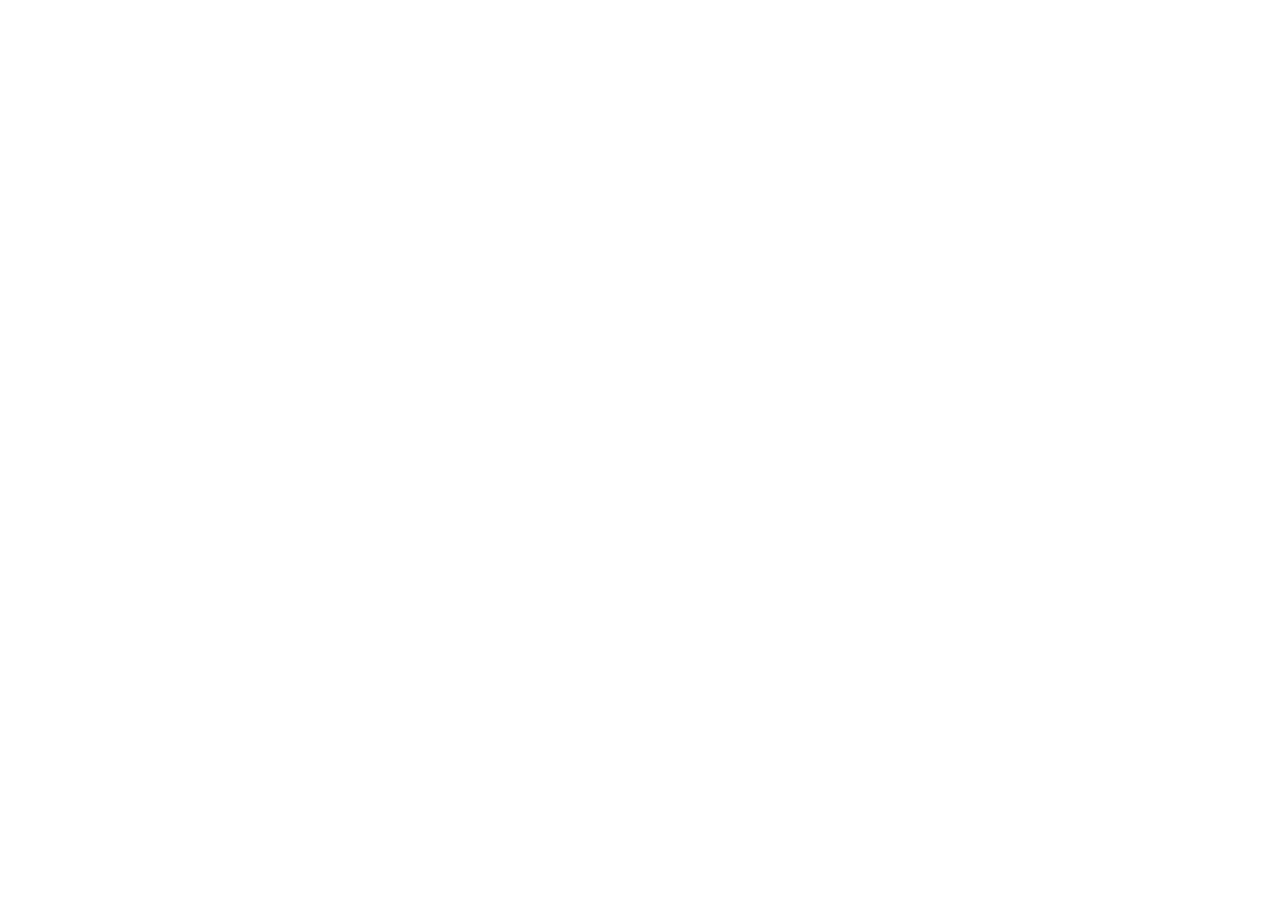
==== about.html @ 91b8175b "Add files via upload" ====
<!DOCTYPE html>
<html lang="en">
<head>
    <meta charset="UTF-8">
    <meta name="viewport" content="width=device-width, initial-scale=1.0">
    <title>About</title>
</head>
<body>
    
</body>
</html>
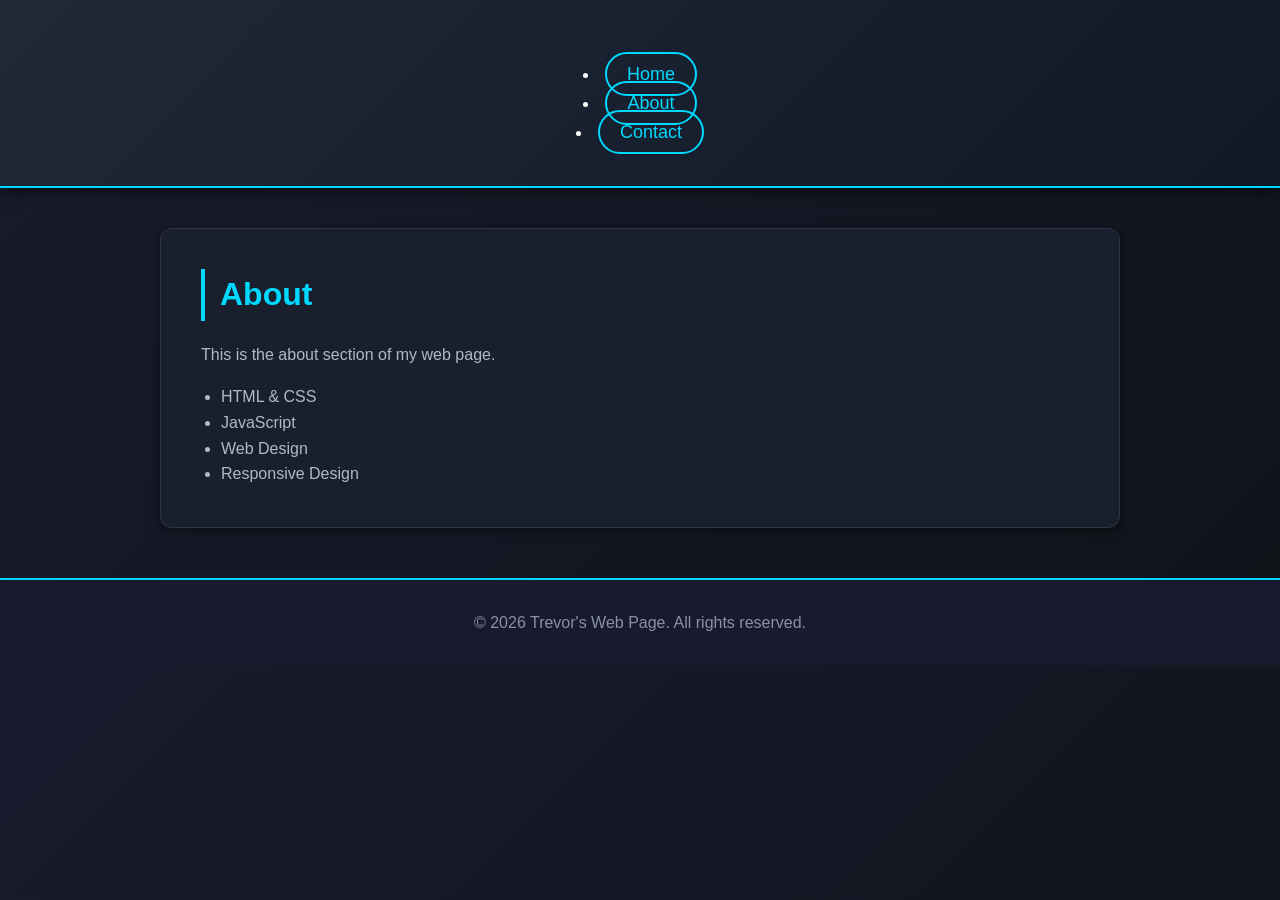
==== commit a9d39fe4: "Enhance about.html with structure and content Added header, main content, and footer to the about pa" ====
--- a/about.html
+++ b/about.html
@@ -4,8 +4,33 @@
     <meta charset="UTF-8">
     <meta name="viewport" content="width=device-width, initial-scale=1.0">
     <title>About</title>
+    <link rel="stylesheet" href="style.css">
 </head>
 <body>
-    
+    <header>
+        <nav>
+            <ul></ul>
+                <li><a href="index.html">Home</a></li>
+                <li><a href="about.html">About</a></li>
+                <li><a href="contact.html">Contact</a></li>
+            </ul>
+        </nav>
+    </header>
+    <main>
+        <section id="about">
+            <h2>About</h2>
+            <p>This is the about section of my web page.</p>
+            <ul style="color: #b0b9c6; margin-left: 20px; margin-top: 15px;"> 
+                <li>HTML & CSS</li>
+                <li>JavaScript</li>
+                <li>Web Design</li>
+                <li>Responsive Design</li>
+            </ul>
+        </section>
+    </main>
+
+    <footer>
+        <p>&copy; 2026 Trevor's Web Page. All rights reserved.</p>
+    </footer>
 </body>
-</html>+</html>
--- a/style.css
+++ b/style.css
@@ -0,0 +1,276 @@
+* {
+    margin: 0;
+    padding: 0;
+    box-sizing: border-box;
+}
+
+body {
+    font-family: 'Segoe UI', Tahoma, Geneva, Verdana, sans-serif;
+    line-height: 1.6;
+    color: #e0e0e0;
+    background: linear-gradient(135deg, #1a1a2e 0%, #0f1419 100%);
+}
+
+@keyframes fadeIn {
+    from {
+        opacity: 0;
+    }
+    to {
+        opacity: 1;
+    }
+}
+
+@keyframes slideInLeft {
+    from {
+        transform: translateX(-50px);
+        opacity: 0;
+    }
+    to {
+        transform: translateX(0);
+        opacity: 1;
+    }
+}
+
+@keyframes slideInUp {
+    from {
+        transform: translateY(50px);
+        opacity: 0;
+    }
+    to {
+        transform: translateY(0);
+        opacity: 1;
+    }
+}
+
+@keyframes scaleUp {
+    from {
+        transform: scale(0.9);
+        opacity: 0;
+    }
+    to {
+        transform: scale(1);
+        opacity: 1;
+    }
+}
+
+@keyframes pulse {
+    0%, 100% {
+        opacity: 1;
+    }
+    50% {
+        opacity: 0.7;
+    }
+}
+
+header {
+    background: linear-gradient(135deg, #1f2937 0%, #111827 100%);
+    color: white;
+    padding: 40px 20px;
+    text-align: center;
+    box-shadow: 0 4px 15px rgba(0, 0, 0, 0.5);
+    border-bottom: 2px solid #00d9ff;
+    animation: slideInLeft 0.8s ease-out;
+}
+
+header h1 {
+    font-size: 48px;
+    margin-bottom: 10px;
+    font-weight: 700;
+    color: #00d9ff;
+}
+
+nav ul {
+    list-style: none;
+    display: flex;
+    justify-content: center;
+    gap: 30px;
+    margin-top: 20px;
+    flex-wrap: wrap;
+    animation: fadeIn 1s ease-in;
+}
+
+nav a {
+    color: #00d9ff;
+    text-decoration: none;
+    font-size: 18px;
+    font-weight: 500;
+    padding: 10px 20px;
+    border-radius: 25px;
+    border: 2px solid #00d9ff;
+    transition: 0.3s;
+}
+
+nav a:hover {
+    background-color: #00d9ff;
+    color: #0d1117;
+    transform: translateY(-2px);
+    animation: pulse 0.5s;
+}
+
+main {
+    max-width: 1000px;
+    margin: 40px auto;
+    padding: 0 20px;
+}
+
+section {
+    background-color: #1a1f2e;
+    padding: 40px;
+    margin-bottom: 30px;
+    border-radius: 12px;
+    box-shadow: 0 2px 10px rgba(0, 0, 0, 0.5);
+    border: 1px solid #2d3748;
+    transition: 0.3s;
+    animation: slideInUp 0.8s ease-out both;
+}
+
+section:nth-child(1) {
+    animation-delay: 0s;
+}
+
+section:nth-child(2) {
+    animation-delay: 0.2s;
+}
+
+section:nth-child(3) {
+    animation-delay: 0.4s;
+}
+
+section:hover {
+    box-shadow: 0 8px 25px rgba(0, 217, 255, 0.2);
+    border-color: #00d9ff;
+    transform: translateY(-5px);
+}
+
+section h2 {
+    color: #00d9ff;
+    margin-bottom: 20px;
+    font-size: 32px;
+    border-left: 4px solid #00d9ff;
+    padding-left: 15px;
+}
+
+section p {
+    color: #b0b9c6;
+    font-size: 16px;
+    line-height: 1.8;
+}
+
+form {
+    display: flex;
+    flex-direction: column;
+    gap: 20px;
+}
+
+label {
+    font-weight: 600;
+    color: #00d9ff;
+    font-size: 15px;
+}
+
+input, textarea {
+    padding: 14px;
+    border: 2px solid #2d3748;
+    background-color: #1a1a2e;
+    color: #e0e0e0;
+    border-radius: 8px;
+    font-size: 15px;
+    font-family: inherit;
+    transition: 0.3s;
+    animation: scaleUp 0.6s ease-out;
+}
+
+input:focus, textarea:focus {
+    outline: none;
+    border-color: #00d9ff;
+    box-shadow: 0 0 0 3px rgba(0, 217, 255, 0.1);
+    background-color: #1a1f2e;
+}
+
+textarea {
+    resize: vertical;
+    min-height: 120px;
+}
+
+button {
+    padding: 14px 30px;
+    background: linear-gradient(135deg, #00d9ff 0%, #0099cc 100%);
+    color: #0d1117;
+    border: none;
+    border-radius: 8px;
+    cursor: pointer;
+    font-size: 16px;
+    font-weight: 600;
+    transition: 0.3s;
+    animation: scaleUp 0.8s ease-out;
+}
+
+button:hover {
+    transform: translateY(-2px);
+    box-shadow: 0 8px 20px rgba(0, 217, 255, 0.4);
+}
+
+button:active {
+    transform: translateY(0);
+}
+
+.confirmation {
+    background: linear-gradient(135deg, #1f2937 0%, #111827 100%);
+    border: 2px solid #00d9ff;
+    border-radius: 12px;
+    padding: 40px;
+    text-align: center;
+    margin-top: 30px;
+    animation: slideInUp 0.6s ease-out;
+}
+
+.confirmation h3 {
+    color: #00d9ff;
+    font-size: 28px;
+    margin-bottom: 15px;
+    animation: pulse 0.8s infinite;
+}
+
+.confirmation p {
+    color: #b0b9c6;
+    font-size: 16px;
+    margin-bottom: 25px;
+}
+
+.confirmation button {
+    background: linear-gradient(135deg, #00d9ff 0%, #0099cc 100%);
+    padding: 12px 25px;
+    font-size: 15px;
+}
+
+footer {
+    background-color: #1a1a2e;
+    color: #b0b9c6;
+    text-align: center;
+    padding: 30px 20px;
+    margin-top: 50px;
+    border-top: 2px solid #00d9ff;
+    animation: fadeIn 1.5s ease-in;
+}
+
+footer p {
+    color: #8892a6;
+}
+
+@media (max-width: 768px) {
+    header h1 {
+        font-size: 32px;
+    }
+
+    nav ul {
+        gap: 15px;
+    }
+
+    section {
+        padding: 25px;
+    }
+
+    section h2 {
+        font-size: 24px;
+    }
+}
